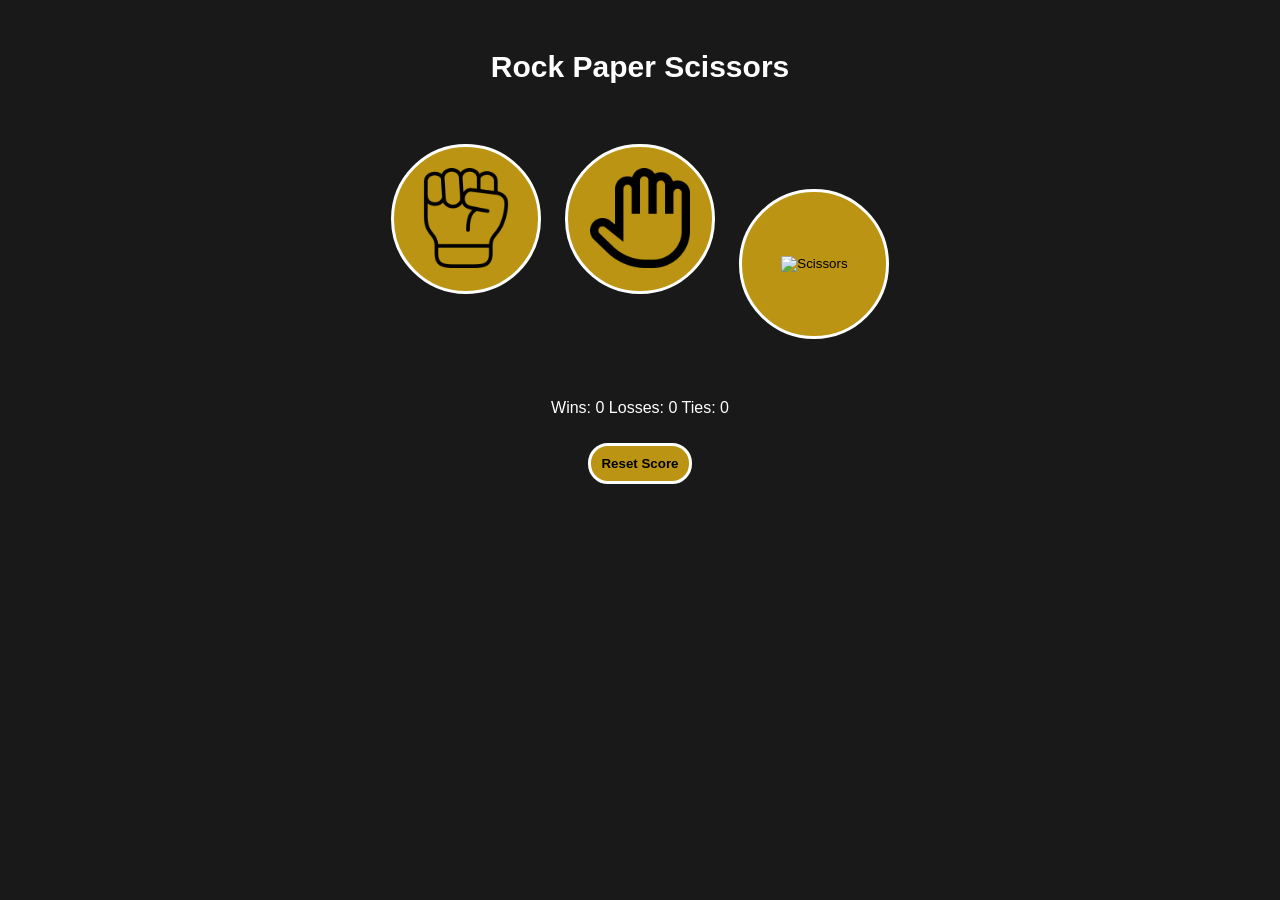
==== index.html @ da46ff10 "Improved code maintainibility by diving into 3 files" ====
<!DOCTYPE html>
<html lang="en">
  <head>
    <meta charset="UTF-8" />
    <meta name="viewport" content="width=device-width, initial-scale=1.0" />
    <title>Rock Paper Scissors</title>
    <link rel="stylesheet" href="style.css" />
  </head>
  <body>
    <h1>Rock Paper Scissors</h1>
    <button
      onclick="
        playGame('Rock');
    " class="move">
        <img src="Rock.png" alt="Rock" class="icons">
    </button>

    <button
      onclick="
       playGame('Paper'); 
    " class="move">
        <img src="Paper.png" alt="Paper" class="icons">
    </button>

    <button
      onclick="
        playGame('Scissors');
    "  class="move">
    <img src="scissors.png" alt="Scissors" class="icons">
    </button>

    <p class="js-result result"></p>
    <p class="js-player-move"></p>
    <p class="js-computer-move"></p>
    <p class="js-score" class="scores"></p>

    <button onclick="
    Score.wins = 0;                                                                      
    Score.losses = 0;
    Score.ties = 0;
    localStorage.removeItem('Score');
    updateScoreElement();
    alert('Score reset to 0');
    " class="reset">Reset Score</button>

    <script src="logic.js"></script>

  </body>
  
</html>
---- style.css ----
body {
    background-color: rgb(25, 25, 25);
    color: white;
    font-family: Arial, Helvetica, sans-serif;
    text-align: center;
}

h1{
    text-align: center;
    font-size: 30px;
    margin: 50px;

}

.icons{
    height: 100px;
    width: 100px;

}

button{
    margin: 10px;
    padding: 10px;
    justify-content: space-around;
}

.move{
    justify-content: space-around;
    border: 3px solid white;
    height: 150px;
    width: 150px;
    border-radius: 75px;
    padding: 10px;
    background-color:rgb(187, 148, 20);
    cursor: pointer;
}

.result{
    font-size: 30px;
    font-weight: bold;
    margin-top: 50px;
}

.scores{
    margin-top: 200px;
}

.reset{
    margin-top: 10px;
    padding: 10px;
    border-radius: 20px;
    text-align: center;
    font-weight: bold;
    background-color: rgb(187, 148, 20);
    border: 3px solid white;
    cursor: pointer;
}
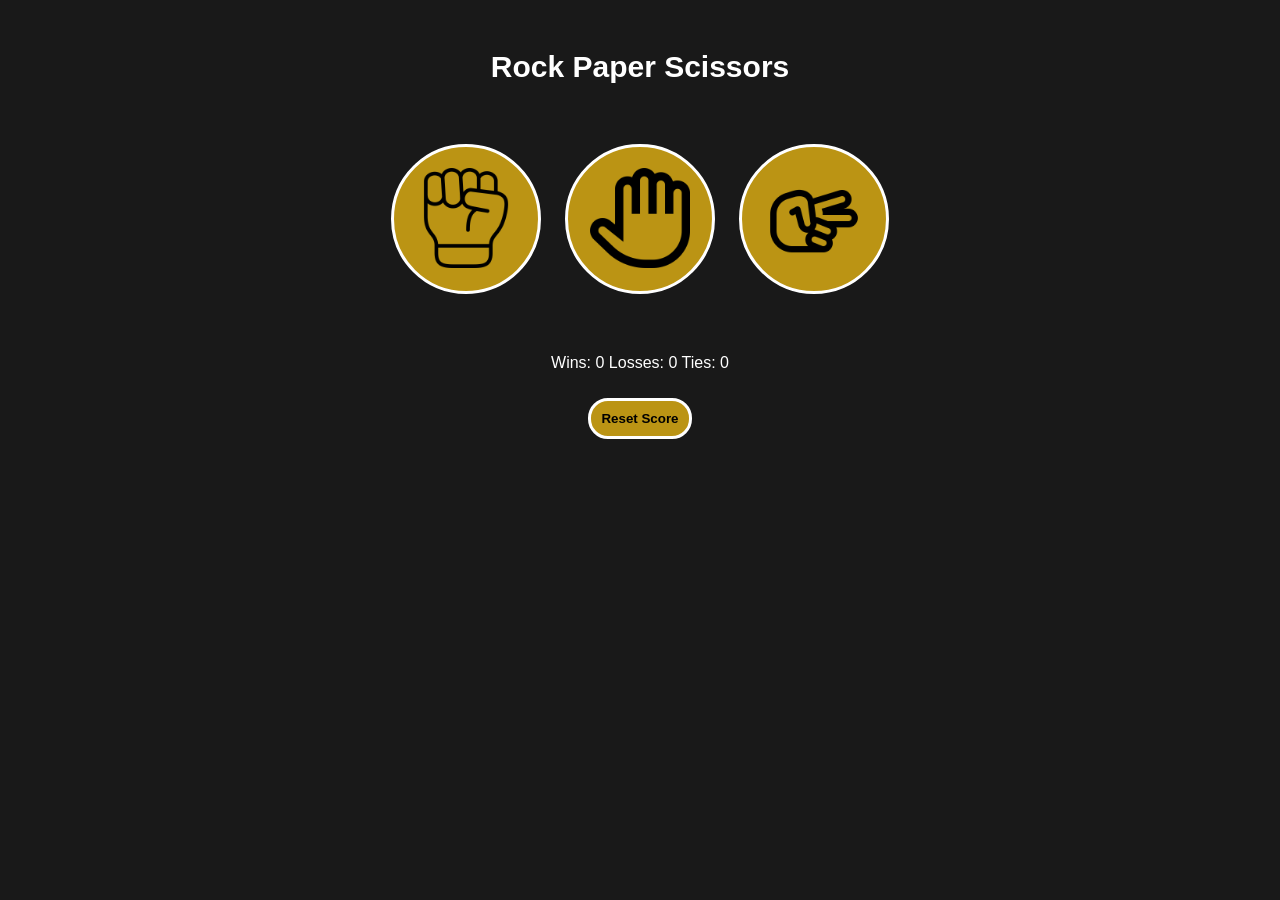
==== commit e7f87b8e: "Renamed Scissors file" ====
--- a/index.html
+++ b/index.html
@@ -26,7 +26,7 @@
       onclick="
         playGame('Scissors');
     "  class="move">
-    <img src="scissors.png" alt="Scissors" class="icons">
+    <img src="Scissors.png" alt="Scissors" class="icons">
     </button>
 
     <p class="js-result result"></p>
